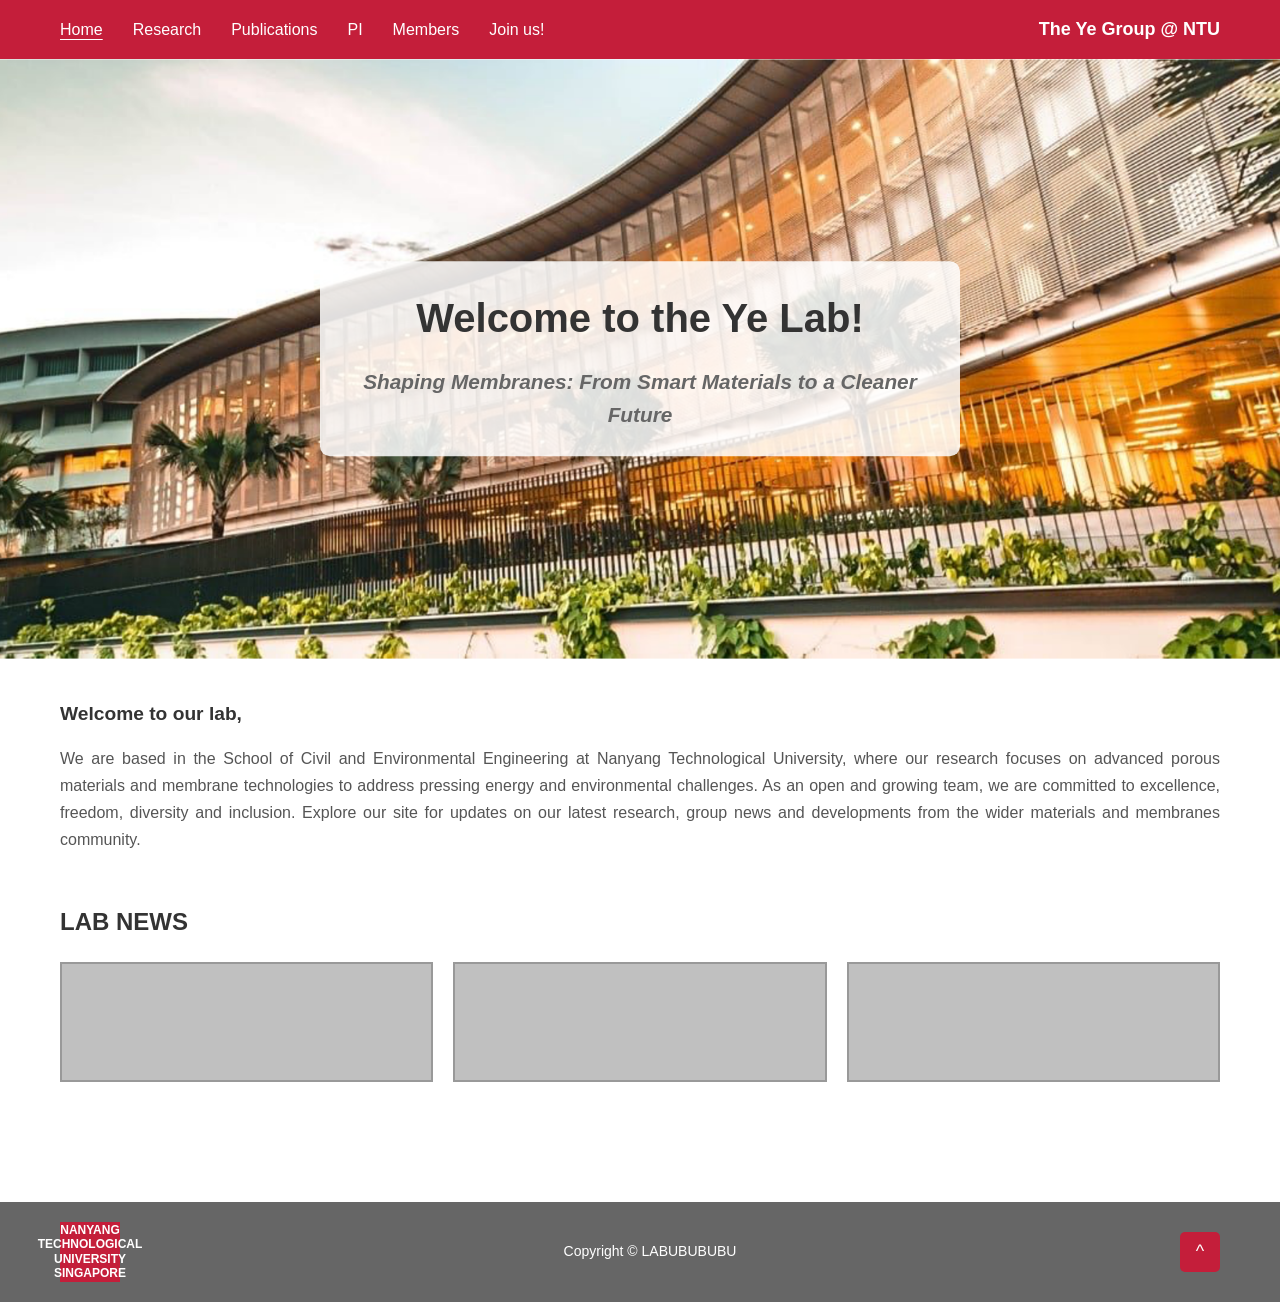
==== index.html @ ef9b12d1 "Add files via upload" ====
<!DOCTYPE html>
<html lang="en">
<head>
  <meta charset="UTF-8" />
  <meta name="viewport" content="width=device-width, initial-scale=1.0"/>
  <title>The Ye Group @ NTU</title>
  <link rel="stylesheet" href="Chunchun.css"/>
</head>

<body>
  <header class="header">
    <div class="header-container">
      <nav aria-label="Primary">
        <ul class="nav-menu">
          <li><a href="index.html">Home</a></li>
          <li><a href="research.html">Research</a></li>
          <li><a href="publications.html">Publications</a></li>
          <li><a href="pi.html">PI</a></li>
          <li><a href="members.html">Members</a></li>
          <li><a href="join.html">Join us!</a></li>
        </ul>
        
      </nav>
      <div class="logo">The Ye Group @ NTU</div>
    </div>
  </header>

  <!-- Home Page -->
  <div id="home" class="page">
    <section class="hero-section">
      <img src="NTU.png" alt="NTU Campus" class="hero-img" />
      <div class="hero-overlay">
        <h1 class="hero-title">Welcome to the Ye Lab!</h1>
        <h2 class="hero-subtitle">Shaping Membranes: From Smart Materials to a Cleaner Future</h2>
      </div>
    </section>
    

    <div class="content-section">
      <div class="welcome-text">
        <h2>Welcome to our lab,</h2>
        <p>We are based in the School of Civil and Environmental Engineering at Nanyang Technological University, where our research focuses on advanced porous materials and membrane technologies to address pressing energy and environmental challenges. As an open and growing team, we are committed to excellence, freedom, diversity and inclusion. Explore our site for updates on our latest research, group news and developments from the wider materials and membranes community.</p>
      </div>

      <div class="lab-news">
        <h2>LAB NEWS</h2>
        <div class="news-grid">
          <div class="news-box"></div>
          <div class="news-box"></div>
          <div class="news-box"></div>
        </div>
      </div>
    </div>

    <footer class="footer">
      <div class="footer-container">
        <div class="ntu-logo">
          <div class="ntu-logo-img">NANYANG<br>TECHNOLOGICAL<br>UNIVERSITY<br>SINGAPORE</div>
        </div>
        <div class="copyright">Copyright © LABUBUBUBU</div>
        <div class="back-to-top" role="button" tabindex="0" aria-label="Back to top">^</div>
      </div>
    </footer>
  </div>



  
  <!-- Load your script last (or add defer in the head) -->
  <script src="Chunchun.js"></script>
</body>
</html>
---- Chunchun.css ----
* {
  margin: 0;
  padding: 0;
  box-sizing: border-box;
}

body {
  font-family: Arial, sans-serif;
  line-height: 1.6;
  color: #333;
}

/* Header */
.header {
  background-color: #c41e3a;
  color: white;
  padding: 15px 0;
}

.header-container {
  max-width: 1200px;
  margin: 0 auto;
  display: flex;
  justify-content: space-between;
  align-items: center;
  padding: 0 20px;
}

.nav-menu {
  display: flex;
  list-style: none;
  gap: 30px;
}

.nav-menu a {
  color: white;
  text-decoration: none;
  font-weight: 500;
  font-size: 16px;
  cursor: pointer;
  transition: opacity 0.3s;
}

.nav-menu a:hover {
  opacity: 0.8;
}

.nav-menu a.active,
.nav-menu a[aria-current="page"] {
  opacity: 1;
  text-decoration: underline;
  text-underline-offset: 4px;
}

.logo {
  font-size: 18px;
  font-weight: bold;
}

/* Page Container */
.page {
  display: block;
  min-height: calc(100vh - 60px);
}

/* Home Page */
.hero-section {
  position: relative;
  width: 100%;
  height: 600px; /* set fixed height for banner */
  overflow: hidden;
}

.hero-section img.hero-img {
  width: 100%;
  height: 100%;
  object-fit: cover; /* keeps proportions but crops edges if needed */
  display: block;
}

.hero-overlay {
  position: absolute;
  top: 50%;
  left: 50%;
  transform: translate(-50%, -50%);
  background: rgba(255, 255, 255, 0.85);
  padding: 25px 40px;
  border-radius: 10px;
  text-align: center;
}





.hero-title {
  font-size: 2.5rem;
  font-weight: bold;
  margin-bottom: 15px;
  color: #333;
}

.hero-subtitle {
  font-size: 1.3rem;
  font-style: italic;
  color: #666;
  margin-bottom: 0;
}

/* Content sections */
.content-section {
  max-width: 1200px;
  margin: 0 auto;
  padding: 40px 20px;
}

.welcome-text {
  margin-bottom: 30px;
}

.welcome-text h2 {
  font-size: 1.2rem;
  margin-bottom: 15px;
  color: #333;
}

.welcome-text p {
  line-height: 1.7;
  color: #555;
  text-align: justify;
}

/* Lab News */
.lab-news {
  margin-top: 50px;
}

.lab-news h2 {
  font-size: 1.5rem;
  font-weight: bold;
  margin-bottom: 20px;
  color: #333;
}

.news-grid {
  display: grid;
  grid-template-columns: repeat(3, 1fr);
  gap: 20px;
  margin-bottom: 30px;
}

.news-box {
  background-color: #c0c0c0;
  height: 120px;
  border: 2px solid #999;
}

/* Footer */
.footer {
  background-color: #666;
  color: white;
  padding: 20px 0;
  margin-top: 50px;
}

.footer-container {
  max-width: 1200px;
  margin: 0 auto;
  padding: 0 20px;
  display: flex;
  justify-content: space-between;
  align-items: center;
}

.ntu-logo {
  display: flex;
  align-items: center;
  gap: 10px;
}

.ntu-logo-img {
  width: 60px;
  height: 60px;
  background: #c41e3a;
  display: flex;
  align-items: center;
  justify-content: center;
  color: white;
  font-weight: bold;
  font-size: 12px;
  text-align: center;
  line-height: 1.2;
}

.copyright {
  font-size: 14px;
}

.back-to-top {
  background: #c41e3a;
  color: white;
  width: 40px;
  height: 40px;
  border-radius: 5px;
  display: flex;
  align-items: center;
  justify-content: center;
  cursor: pointer;
  font-size: 18px;
  transition: filter 0.2s, transform 0.1s;
}

.back-to-top:hover { filter: brightness(0.95); }
.back-to-top:active { transform: translateY(1px); }

/* Research Page */
.research-hero {
  text-align: center;
  padding: 50px 20px;
  background: #f8f9fa;
}

.research-hero h1 {
  font-size: 3rem;
  margin-bottom: 20px;
  color: #333;
}

.research-hero p {
  font-size: 1.1rem;
  color: #666;
  max-width: 600px;
  margin: 0 auto 40px;
}

.research-diagram {
  background: #333;
  color: white;
  padding: 30px;
  margin: 40px 0;
  border-radius: 10px;
  display: flex;
  justify-content: space-between;
  align-items: center;
  text-align: center;
}

.diagram-step {
  flex: 1;
  padding: 20px;
}

.diagram-step h3 {
  font-size: 1.2rem;
  margin-bottom: 10px;
}

.arrow {
  font-size: 2rem;
  color: #ccc;
}

.research-items {
  display: grid;
  grid-template-columns: 2fr 1fr;
  gap: 30px;
  align-items: start;
  margin: 30px 0;
}

.research-item {
  margin-bottom: 30px;
}

.research-item h2 {
  font-size: 1.3rem;
  color: #333;
  margin-bottom: 10px;
}

.research-item p {
  color: #666;
  line-height: 1.6;
}

.research-image {
  background-color: #c0c0c0;
  height: 120px;
  border: 2px solid #999;
  margin-bottom: 20px;
}

/* Publications Page */
.publications-hero {
  text-align: center;
  padding: 50px 20px;
  background: #f8f9fa;
}

.publications-hero h1 {
  font-size: 3rem;
  margin-bottom: 20px;
  color: #333;
}

.highly-cited {
  color: #c41e3a;
  font-weight: bold;
  float: right;
  margin-bottom: 20px;
}

.pub-intro {
  max-width: 900px;
  margin: 0 auto 40px;
  color: #666;
  line-height: 1.6;
}

.pub-theme {
  margin-bottom: 40px;
}

.pub-theme h2 {
  color: #333;
  font-size: 1.2rem;
  margin-bottom: 15px;
}

.pub-list {
  list-style: none;
}

.pub-list li {
  margin-bottom: 12px;
  font-size: 0.9rem;
  line-height: 1.4;
  color: #555;
}

/* PI Page */
.pi-hero {
  text-align: center;
  padding: 50px 20px;
  background: #f8f9fa;
}

.pi-hero h1 {
  font-size: 3rem;
  margin-bottom: 40px;
  color: #333;
}

.pi-content {
  display: grid;
  grid-template-columns: 300px 1fr;
  gap: 50px;
  align-items: start;
}

.pi-photo {
  width: 250px;
  height: 250px;
  border-radius: 50%;
  overflow: hidden;
  margin: 0 auto;
}

.pi-photo img {
  width: 100%;
  height: 100%;
  object-fit: cover;
}

.pi-info h2 {
  font-size: 2rem;
  margin-bottom: 20px;
  color: #333;
}

.chinese-quote {
  font-style: italic;
  margin: 20px 0;
  padding: 20px;
  background: #f0f0f0;
  border-left: 4px solid #333;
  color: #666;
}

.biography-note {
  color: #c41e3a;
  font-weight: bold;
  float: right;
  margin-top: 20px;
}

.career-section, .education-section, .awards-section {
  margin-top: 30px;
}

.career-section h3, .education-section h3, .awards-section h3 {
  color: #333;
  margin-bottom: 10px;
  font-size: 1.1rem;
}

.career-section ul, .education-section ul, .awards-section ul {
  list-style: none;
}

.career-section li, .education-section li, .awards-section li {
  margin-bottom: 5px;
  color: #555;
  font-size: 0.95rem;
}

/* Members Page */
.members-hero {
  text-align: center;
  padding: 50px 20px;
  background: #f8f9fa;
}

.members-hero h1 {
  font-size: 3rem;
  margin-bottom: 20px;
  color: #333;
}

.members-quote {
  font-style: italic;
  color: #666;
  margin-bottom: 40px;
  font-size: 1.1rem;
}

.member-profile {
  display: flex;
  align-items: center;
  gap: 30px;
  margin-bottom: 50px;
  max-width: 600px;
}

.member-photo {
  width: 150px;
  height: 150px;
  border-radius: 50%;
  overflow: hidden;
  flex-shrink: 0;
}

.member-photo img {
  width: 100%;
  height: 100%;
  object-fit: cover;
}

.member-info h2 {
  font-size: 1.5rem;
  margin-bottom: 5px;
  color: #333;
}

.member-info p {
  color: #666;
  margin-bottom: 3px;
}

.future-members {
  margin-top: 60px;
}

.future-members h2 {
  font-size: 1.5rem;
  margin-bottom: 30px;
  color: #333;
}

.flower-grid {
  display: grid;
  grid-template-columns: repeat(3, 1fr);
  gap: 20px;
  max-width: 600px;
  margin: 0 auto;
}

.flower-circle {
  width: 150px;
  height: 150px;
  border-radius: 50%;
  overflow: hidden;
  background-size: cover;
  background-position: center;
}

/* Join Us Page */
.join-hero {
  background: #f8f9fa;
  color: #333;
  text-align: center;
  padding: 50px 20px;
}

.join-hero h1 {
  font-size: 3rem;
  margin-bottom: 20px;
}

.join-content {
  max-width: 800px;
  margin: 0 auto;
  padding: 40px 20px;
}

.join-intro {
  font-size: 1.1rem;
  line-height: 1.6;
  margin-bottom: 30px;
  text-align: center;
}

.positions {
  display: flex;
  gap: 30px;
  justify-content: center;
  margin: 40px 0;
  flex-wrap: wrap;
}

.position-item {
  background: #fff;
  border: 1px solid #e5e7eb;
  border-radius: 12px;
  padding: 20px 24px;
  text-align: center;
  box-shadow: 0 1px 2px rgba(0,0,0,0.04);
}

.contact-info {
  background: #f8f9fa;
  padding: 30px;
  border-radius: 10px;
  margin-top: 40px;
}

.contact-info h2 {
  color: #333;
  margin-bottom: 15px;
}

.contact-info p {
  color: #666;
  line-height: 1.6;
}

/* Responsive */
@media (max-width: 768px) {
  .nav-menu {
      display: none;
  }

  .hero-title {
      font-size: 1.8rem;
  }

  .news-grid {
      grid-template-columns: 1fr;
  }

  .research-items {
      grid-template-columns: 1fr;
  }

  .pi-content {
      grid-template-columns: 1fr;
      text-align: center;
  }

  .positions {
      flex-direction: column;
      align-items: center;
  }

  .flower-grid {
      grid-template-columns: repeat(2, 1fr);
  }

  .join-hero h1,
  .pi-hero h1,
  .members-hero h1,
  .publications-hero h1,
  .research-hero h1 {
    font-size: 2.2rem;
  }
}


/* Research main hero image */
.research-main {
  width: 100%;
  max-width: 1000px;   /* limit width */
  margin: 0 auto 40px; /* center & spacing */
  display: block;
  border-radius: 10px; /* optional, makes edges smooth */
}

/* Right column research images */
.research-image {
  width: 100%;
  max-width: 300px;   /* controls image size */
  height: auto;       /* keeps correct aspect ratio */
  margin: 0 auto 20px;
  border: 2px solid #ddd;
  border-radius: 8px;
  display: block;
  object-fit: cover;  /* prevents distortion */
}

/* MAIN research hero image (smaller + centered) */
.research-main {
  max-width: 1500px;          /* adjust this down to 800/700 if you want even smaller */
  margin: 0 auto 40px;
  padding: 0 20px;           /* keeps some side breathing room on small screens */
}
.research-main img {
  width: 100%;
  height: auto;
  display: block;
  border-radius: 12px;
}

/* Rows that align each text section with its image */
.research-rows {
  display: grid;
  gap: 32px;                 /* space between the three rows */
}

.research-row {
  display: grid;
  grid-template-columns: 2fr 1fr;   /* text left, image right */
  gap: 30px;
  align-items: start;
}

.research-thumb {
  width: 100%;
  max-width: 260px;          /* final image size on desktop */
  height: auto;
  justify-self: end;         /* hugs the right edge neatly */
  border: 1px solid #e5e7eb;
  border-radius: 10px;
  box-shadow: 0 1px 2px rgba(0,0,0,.05);
}

/* Mobile: stack image under its text and make it a bit smaller */
@media (max-width: 768px) {
  .research-row {
    grid-template-columns: 1fr;
  }
  .research-thumb {
    max-width: 220px;
    justify-self: start;     /* sits under the text, left-aligned */
  }
}


/* ===================
   JOIN PAGE STYLING
=================== */

.join-section {
  max-width: 800px;
  margin: 60px auto;
  padding: 40px;
  background-color: #f9f9f9;
  border: 1px solid #ddd;
  border-radius: 12px;
  box-shadow: 0 4px 8px rgba(0,0,0,0.05);
}

.join-section h2 {
  font-size: 28px;
  color: #c41e3a;
  margin-bottom: 20px;
  text-align: center;
}

.join-section form {
  display: flex;
  flex-direction: column;
  gap: 20px;
}

.join-section label {
  font-weight: bold;
}

.join-section input[type="text"],
.join-section input[type="email"],
.join-section textarea,
.join-section input[type="file"] {
  padding: 10px;
  border: 1px solid #ccc;
  border-radius: 6px;
  font-size: 16px;
}

.join-section button[type="submit"] {
  background-color: #c41e3a;
  color: white;
  border: none;
  padding: 12px;
  font-size: 16px;
  cursor: pointer;
  border-radius: 6px;
  transition: background-color 0.3s ease;
}

.join-section button[type="submit"]:hover {
  background-color: #a3182e;
}

#joinThankYou {
  text-align: center;
  margin-top: 30px;
}

#joinThankYou h3 {
  color: #c41e3a;
}

.application-form {
  background: #fff;
  border-radius: 10px;
  padding: 40px;
  max-width: 700px;
  margin: 50px auto;
  box-shadow: 0 0 20px rgba(0, 0, 0, 0.1);
}

.application-form h2 {
  font-size: 24px;
  margin-bottom: 20px;
  text-align: center;
}

.application-form p {
  text-align: center;
  margin-bottom: 30px;
  font-size: 16px;
}

.application-form form {
  display: flex;
  flex-direction: column;
  gap: 20px;
}

.application-form label {
  font-weight: 600;
}

.application-form input[type="text"],
.application-form input[type="email"],
.application-form textarea,
.application-form input[type="file"] {
  width: 100%;
  padding: 12px;
  font-size: 16px;
  border-radius: 6px;
  border: 1px solid #ccc;
}

.application-form button {
  background: #c51f3e;
  color: #fff;
  font-weight: bold;
  padding: 12px;
  border: none;
  border-radius: 6px;
  cursor: pointer;
  transition: background 0.3s ease;
}

.application-form button:hover {
  background: #a81833;
}
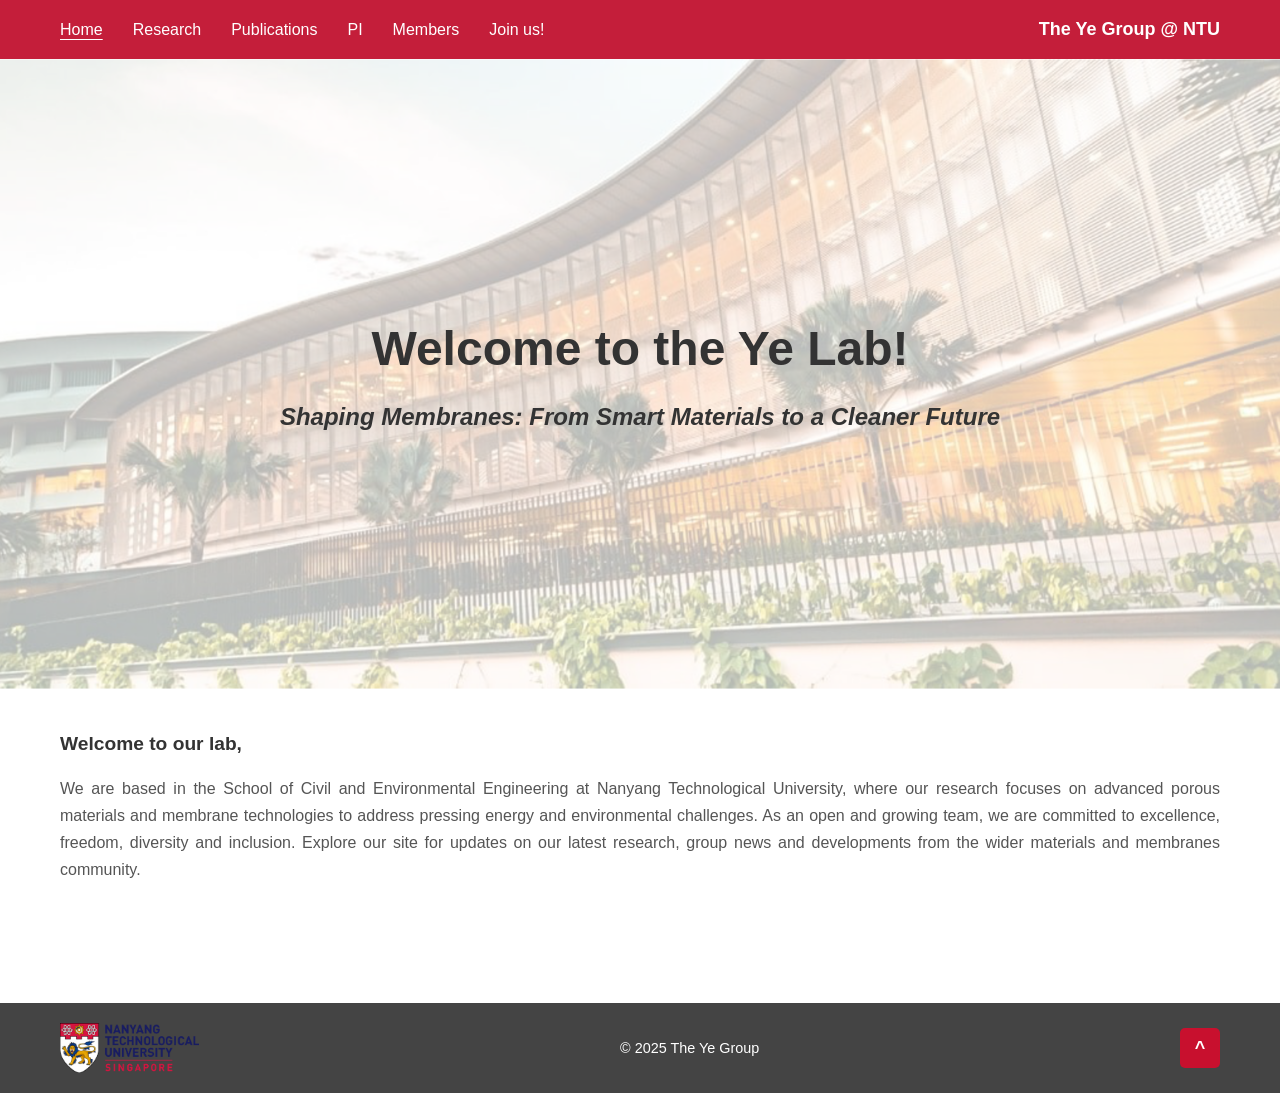
==== commit 4d4437ca: "Add files via upload" ====
--- a/index.html
+++ b/index.html
@@ -12,14 +12,13 @@
     <div class="header-container">
       <nav aria-label="Primary">
         <ul class="nav-menu">
-          <li><a href="index.html">Home</a></li>
+          <li><a href="index.html" aria-current="page">Home</a></li>
           <li><a href="research.html">Research</a></li>
           <li><a href="publications.html">Publications</a></li>
           <li><a href="pi.html">PI</a></li>
           <li><a href="members.html">Members</a></li>
           <li><a href="join.html">Join us!</a></li>
         </ul>
-        
       </nav>
       <div class="logo">The Ye Group @ NTU</div>
     </div>
@@ -29,45 +28,34 @@
   <div id="home" class="page">
     <section class="hero-section">
       <img src="NTU.png" alt="NTU Campus" class="hero-img" />
-      <div class="hero-overlay">
+      <!-- Full overlay box -->
+      <div class="hero-overlay full-overlay">
         <h1 class="hero-title">Welcome to the Ye Lab!</h1>
         <h2 class="hero-subtitle">Shaping Membranes: From Smart Materials to a Cleaner Future</h2>
       </div>
     </section>
     
-
     <div class="content-section">
       <div class="welcome-text">
         <h2>Welcome to our lab,</h2>
         <p>We are based in the School of Civil and Environmental Engineering at Nanyang Technological University, where our research focuses on advanced porous materials and membrane technologies to address pressing energy and environmental challenges. As an open and growing team, we are committed to excellence, freedom, diversity and inclusion. Explore our site for updates on our latest research, group news and developments from the wider materials and membranes community.</p>
-      </div>
-
-      <div class="lab-news">
-        <h2>LAB NEWS</h2>
-        <div class="news-grid">
-          <div class="news-box"></div>
-          <div class="news-box"></div>
-          <div class="news-box"></div>
-        </div>
       </div>
     </div>
 
     <footer class="footer">
       <div class="footer-container">
         <div class="ntu-logo">
-          <div class="ntu-logo-img">NANYANG<br>TECHNOLOGICAL<br>UNIVERSITY<br>SINGAPORE</div>
+          <img src="NTU_Logo.webp" alt="Nanyang Technological University Logo" class="ntu-logo-img" />
         </div>
-        <div class="copyright">Copyright © LABUBUBUBU</div>
+        <div class="copyright">© 2025 The Ye Group</div>
         <div class="back-to-top" role="button" tabindex="0" aria-label="Back to top">^</div>
       </div>
     </footer>
+    
+    
   </div>
 
-
-
-  
   <!-- Load your script last (or add defer in the head) -->
   <script src="Chunchun.js"></script>
 </body>
 </html>
-
--- a/Chunchun.css
+++ b/Chunchun.css
@@ -63,48 +63,44 @@
   min-height: calc(100vh - 60px);
 }
 
-/* Home Page */
 .hero-section {
   position: relative;
   width: 100%;
-  height: 600px; /* set fixed height for banner */
+  height: 70vh; /* adjust height */
   overflow: hidden;
 }
 
-.hero-section img.hero-img {
+.hero-img {
   width: 100%;
   height: 100%;
-  object-fit: cover; /* keeps proportions but crops edges if needed */
-  display: block;
-}
-
-.hero-overlay {
+  object-fit: cover;
+}
+
+
+.hero-overlay.full-overlay {
   position: absolute;
-  top: 50%;
-  left: 50%;
-  transform: translate(-50%, -50%);
-  background: rgba(255, 255, 255, 0.85);
-  padding: 25px 40px;
-  border-radius: 10px;
-  text-align: center;
-}
-
-
-
-
+  top: 0;
+  left: 0;
+  width: 100%;
+  height: 100%;
+  background-color: rgba(255, 255, 255, 0.7); /* higher opacity */
+  display: flex;
+  flex-direction: column;
+  justify-content: center;
+  align-items: center;
+  text-align: center;
+  padding: 20px;
+}
 
 .hero-title {
-  font-size: 2.5rem;
+  font-size: 3rem;
   font-weight: bold;
-  margin-bottom: 15px;
-  color: #333;
+  margin-bottom: 10px;
 }
 
 .hero-subtitle {
-  font-size: 1.3rem;
+  font-size: 1.5rem;
   font-style: italic;
-  color: #666;
-  margin-bottom: 0;
 }
 
 /* Content sections */
@@ -179,18 +175,12 @@
 }
 
 .ntu-logo-img {
-  width: 60px;
-  height: 60px;
-  background: #c41e3a;
-  display: flex;
-  align-items: center;
-  justify-content: center;
-  color: white;
-  font-weight: bold;
-  font-size: 12px;
-  text-align: center;
-  line-height: 1.2;
-}
+  height: 50px;   /* or 60px if you prefer */
+  width: auto;
+  display: block; /* makes sure it's treated as an image */
+  background: none !important; /* force remove any leftover red */
+}
+
 
 .copyright {
   font-size: 14px;
@@ -520,6 +510,17 @@
   text-align: center;
 }
 
+/* Join hero image */
+.join-hero-img {
+  display: block;
+  width: 100%;
+  max-width: 920px;       /* control how wide it gets */
+  height: auto;
+  margin: 16px auto 0;    /* center image under heading */
+  border-radius: 10px;
+  box-shadow: 0 1px 3px rgba(0,0,0,0.08);
+}
+
 .positions {
   display: flex;
   gap: 30px;
@@ -553,6 +554,32 @@
   color: #666;
   line-height: 1.6;
 }
+
+/* Contact + Map two-column layout */
+.contact-grid {
+  display: grid;
+  grid-template-columns: 1fr 1fr;
+  gap: 28px;
+  align-items: start;
+}
+
+.map-embed iframe {
+  width: 100%;
+  height: 360px;          /* adjust to taste */
+  border: 1px solid #e5e7eb;
+  border-radius: 10px;
+}
+
+/* Mobile: stack address and map */
+@media (max-width: 768px) {
+  .contact-grid {
+    grid-template-columns: 1fr;
+  }
+  .join-hero-img {
+    max-width: 100%;
+  }
+}
+
 
 /* Responsive */
 @media (max-width: 768px) {
@@ -786,3 +813,149 @@
 .application-form button:hover {
   background: #a81833;
 }
+
+
+/* ----- Join tabs ----- */
+.positions-tabs .tabs {
+  display: flex;
+  gap: 16px;
+  border-bottom: 1px solid #e5e7eb;
+  margin-bottom: 16px;
+}
+
+.positions-tabs .tab {
+  appearance: none;
+  border: none;
+  background: transparent;
+  padding: 12px 16px;
+  cursor: pointer;
+  font-weight: 600;
+  color: #555;
+  border-bottom: 3px solid transparent;
+}
+
+.positions-tabs .tab:hover { color: #222; }
+
+.positions-tabs .tab.active {
+  color: #111;
+  border-bottom-color: #c41e3a;
+}
+
+.tab-panel {
+  background: #f8f9fa;
+  padding: 24px;
+  border-radius: 10px;
+  display: none;
+}
+
+.tab-panel.active { display: block; }
+.tab-panel[hidden] { display: none !important; }
+
+.positions-tabs h2 { margin-bottom: 10px; }
+.positions-tabs h3 { margin: 16px 0 8px; }
+.positions-tabs ul { margin-left: 18px; margin-bottom: 10px; }
+.positions-tabs li { margin-bottom: 6px; }
+
+.apply-btn {
+  background: #c41e3a;
+  color: #fff;
+  border: none;
+  padding: 10px 16px;
+  border-radius: 8px;
+  font-weight: 600;
+  cursor: pointer;
+  margin-top: 12px;
+}
+.apply-btn:hover { filter: brightness(0.95); }
+
+/* ----- Join form ----- */
+.application-form form {
+  max-width: 720px;
+  margin: 20px auto 0;
+  display: grid;
+  gap: 12px;
+}
+
+.application-form label { font-weight: 600; }
+.application-form input[type="text"],
+.application-form input[type="email"],
+.application-form input[type="file"],
+.application-form select {
+  padding: 10px;
+  border: 1px solid #e5e7eb;
+  border-radius: 8px;
+  font: inherit;
+}
+
+.application-form button[type="submit"] {
+  background: #c41e3a;
+  color: #fff;
+  border: none;
+  padding: 12px 16px;
+  border-radius: 8px;
+  font-weight: 700;
+  cursor: pointer;
+  justify-self: start;
+}
+.application-form button[type="submit"]:hover { filter: brightness(0.95); }
+
+.form-divider {
+  text-align: center;
+  color: #666;
+  position: relative;
+  margin: 6px 0 4px;
+}
+.form-divider:before, .form-divider:after {
+  content: "";
+  position: absolute;
+  top: 50%;
+  width: 40%;
+  height: 1px;
+  background: #e5e7eb;
+}
+.form-divider:before { left: 0; }
+.form-divider:after  { right: 0; }
+.form-divider span { background: #fff; padding: 0 8px; }
+
+@media (max-width: 768px) {
+  .positions-tabs .tabs { flex-wrap: wrap; }
+  .application-form form { max-width: 100%; }
+}
+
+
+.footer {
+  background-color: #444;
+  color: white;
+  padding: 20px 40px;
+  display: flex;
+  justify-content: center;
+  align-items: center;
+}
+
+.footer-container {
+  display: flex;
+  justify-content: space-between;
+  align-items: center;
+  width: 100%;
+  max-width: 1200px;
+}
+
+.copyright {
+  flex-grow: 1;
+  text-align: center;
+  font-size: 0.9rem;
+}
+
+.back-to-top {
+  background: #c8102e;
+  color: #fff;
+  padding: 5px 10px;
+  border-radius: 5px;
+  cursor: pointer;
+  font-weight: bold;
+  transition: background 0.3s ease;
+}
+
+.back-to-top:hover {
+  background: #a50d24;
+}
